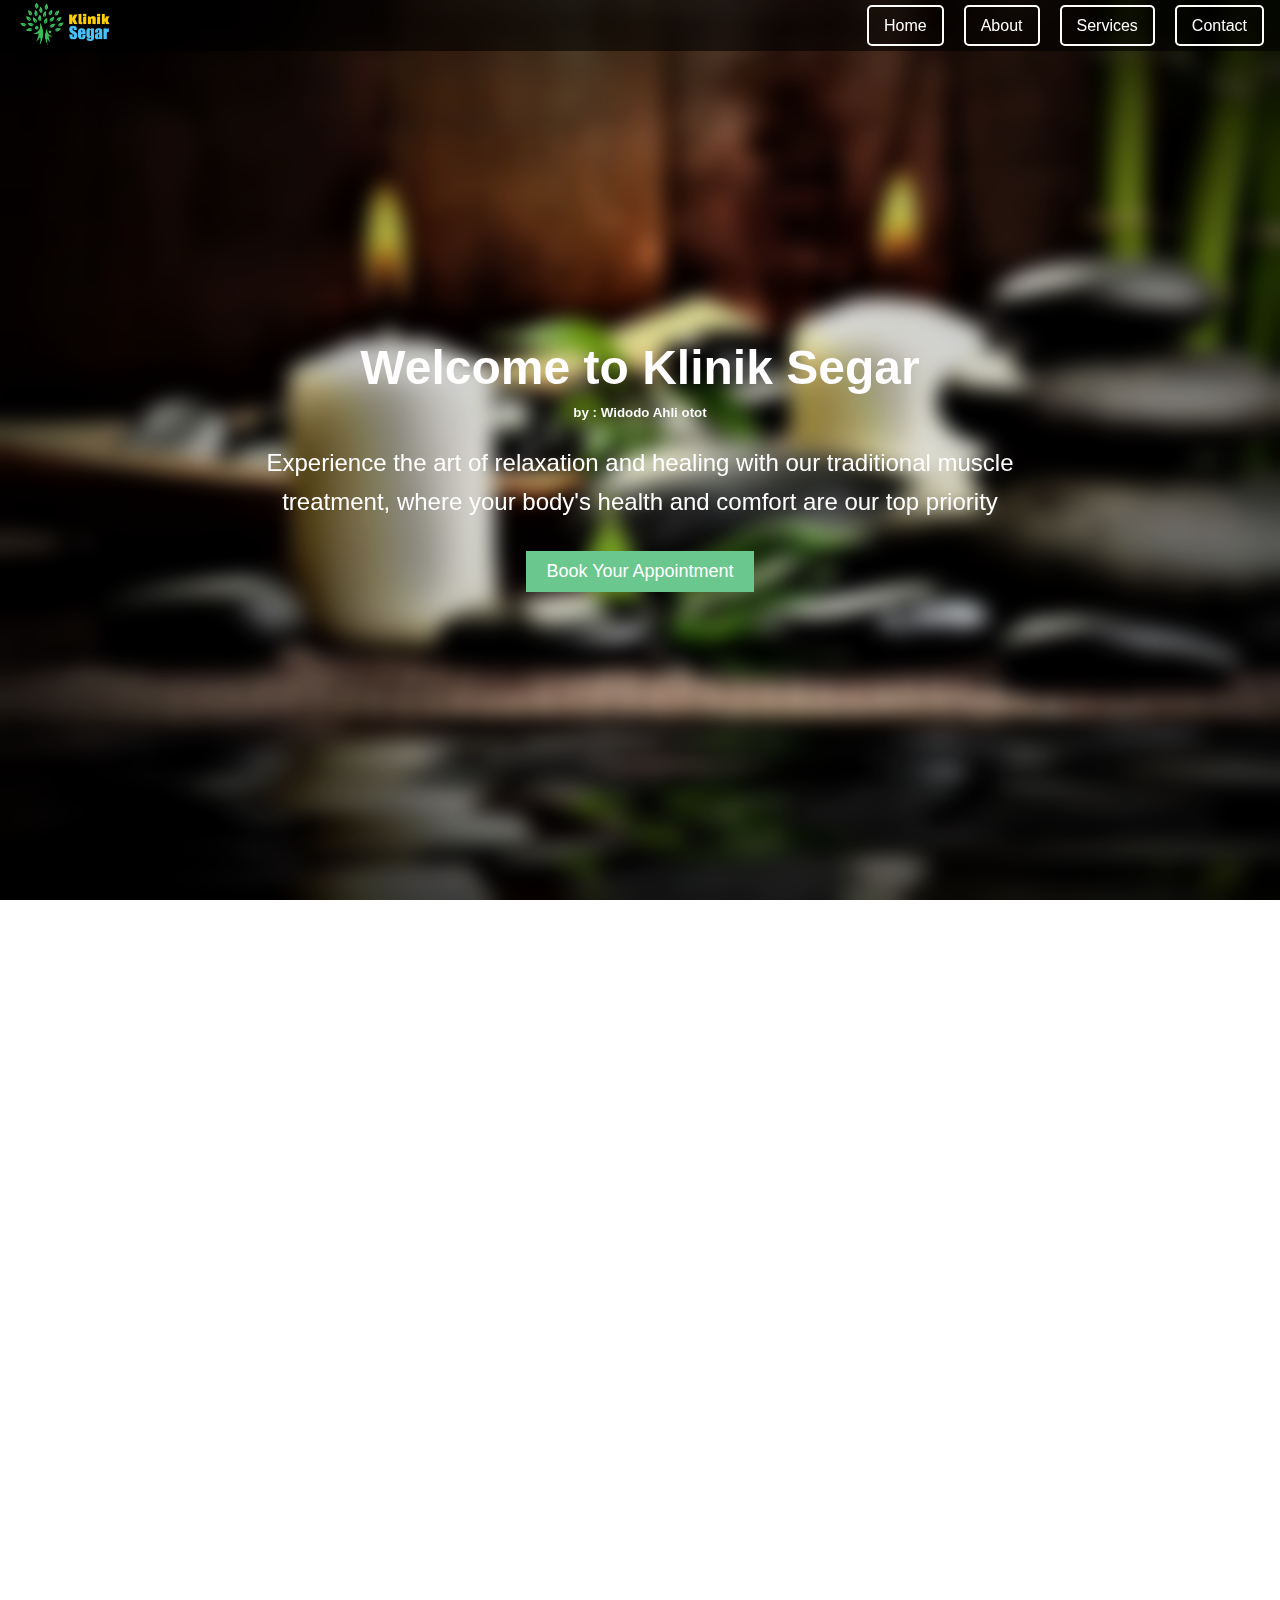
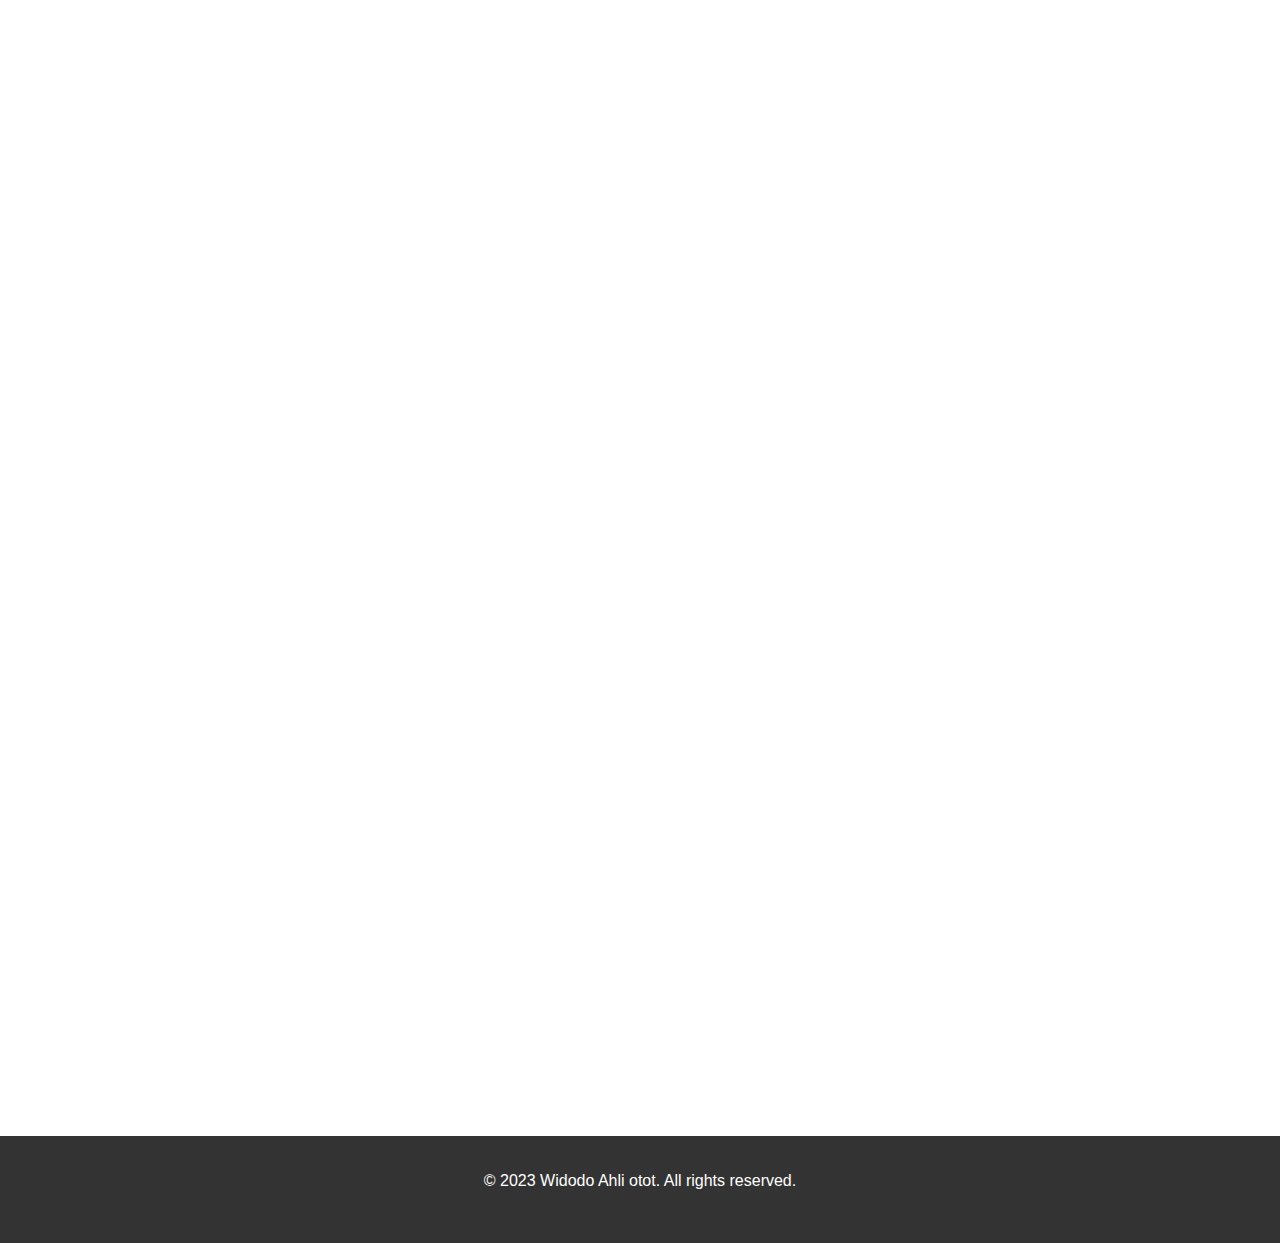
==== index.html @ 0791beab "Add files via upload" ====
<!DOCTYPE html>
<html lang="en">
<head>
    <meta name="viewport" content="width=device-width, initial-scale=1.0">
    <meta charset="UTF-8">
    <meta name="description" content="Klinik Segar by Widodo Ahli otot. Professional massage therapy with over 20 years of experience.">
    <meta name="keywords" content="massage, therapy, muscle treatment, stroke symptoms, nerve pain, muscle cramps, sprains, nyeri otot ,syaraf terjepit, saraf terjepit, saraf kejepit , saraf , syaraf, pengobatan syaraf, pengobatan saraf">
    <title>Widodo Ahli otot | Professional Massage Therapy</title>
    <link rel="stylesheet" href="styles.css">
    <link rel="shortcut icon" type="image/x-icon" href="image/favicon.ico">
    <link rel="stylesheet" href="https://unpkg.com/aos@2.3.1/dist/aos.css" />
 
</head>
<body>
    <!-- Header Section -->
    <header>
        <div class="header-container" data-aos="fade-down">
            <div class="logo">
                <img src="image/logo.png" alt="About Massage Logo">
            </div>
            <nav class="nav-bar">
                <ul>
                    <li><a href="#home">Home</a></li>
                    <li><a href="#about">About</a></li>
                    <li><a href="#services">Services</a></li>
                    <li><a href="#contact">Contact</a></li>
                </ul>
            </nav>
        </div>
    </header>

    <!-- Hero Section -->
    <section id="home" class="hero" data-aos="fade-up">
        <div class="hero-content">
            <h1>Welcome to Klinik Segar</h1>
            <h1 style="text-align: center; font-size: smaller;">by : Widodo Ahli otot</h1>
            <p class="mobile-text">Experience the art of relaxation and healing with our traditional muscle treatment, where your body's health and comfort are our top priority</p>
            <button class="btn-primary" data-aos="zoom-in" id="wa-button">Book Your Appointment</button>
        </div>
    </section>

    <!-- About Section -->
    <section id="about" class="about" data-aos="fade-left">
        <div class="about-content">
            <h2>About Us</h2>
            <p style="text-align: justify;">
                Klinik Segar telah berdiri lebih dari 20 tahun. Ahli Otot Widodo, pemilik klinik, telah membantu banyak orang mengatasi masalah kesehatan otot, termasuk gejala stroke, syaraf terjepit, kram otot, keseleo, dan keluhan otot lainnya. Pak Widodo menggabungkan teknik tradisional dan modern untuk memberikan perawatan yang efektif dan aman. Komitmen kami adalah membantu Anda kembali ke aktivitas sehari-hari dengan cepat dan tanpa rasa sakit. Setiap sesi perawatan disesuaikan dengan kebutuhan pasien untuk memastikan perawatan terbaik. Kami juga memberikan saran pencegahan agar Anda dapat menjalani hidup yang lebih sehat dan bebas dari masalah otot. Kesehatan dan kesejahteraan Anda adalah prioritas utama kami. Percayakan perawatan otot Anda kepada ahli berpengalaman dan berdedikasi. Kami siap membantu Anda mencapai kesehatan optimal dan kualitas hidup yang lebih baik.
            </p>
            <img src="image/about.jpg" alt="About Us Image" loading="lazy">
        </div>
    </section>

    <!-- Services Section -->
    <section id="services" class="services" data-aos="fade-right">
        <div class="services-content">
          <h2>Our Services</h2>
          <ul>
            <li data-aos="fade-up" data-aos-delay="200">
              <img src="image/sakitpinggang.jpg" alt="Traditional Muscle Therapy" class="service-image">
              <h3>Traditional Muscle Therapy</h3>
              <p style="text-align: justify;">Kami menawarkan terapi otot tradisional yang efektif untuk mengobati berbagai masalah otot, termasuk:
      
                Kejang Otot: Terapi khusus untuk meredakan dan mencegah kejang otot yang menyakitkan.
                Syaraf Terjepit: Teknik pijat yang dirancang untuk melepaskan syaraf yang terjepit dan mengurangi rasa sakit.
                Sakit Pinggang: Pijat punggung bagian bawah untuk mengurangi ketegangan dan rasa sakit pada pinggang.</p>
            </li>
            <li data-aos="fade-up" data-aos-delay="300">
              <img src="image/massage.png" alt="Fatigue Massage" class="service-image">
              <h3>Fatigue Massage</h3>
              <p style="text-align: justify;">Pijat ini dirancang untuk mengatasi kelelahan dan mengembalikan energi Anda:
      
                Pijat Kelelahan: Teknik pijat yang menenangkan dan meremajakan tubuh Anda setelah aktivitas fisik atau pekerjaan yang melelahkan.</p>
            </li>
            <li data-aos="fade-up" data-aos-delay="300">
              <img src="image/Msg2.jpg" alt="Additional Services" class="service-image">
              <h3>Additional Services</h3>
              <p style="text-align: justify;">Selain layanan utama kami, kami juga menawarkan berbagai layanan pijat lain yang dirancang untuk kesehatan dan kesejahteraan Anda:
      
                Pijat Relaksasi: Menenangkan pikiran dan tubuh dengan teknik pijat lembut.
                Pijat Terapi: Mengatasi berbagai masalah kesehatan dengan pijat yang lebih mendalam.</p>
            </li>
          </ul>
        </div>
      </section>

    <!-- Contact Section -->
    <section id="contact" class="contact" data-aos="fade-up">
        <div class="contact-content">
            <h2>Get in Touch</h2>
            <p>Phone: 0813-2902-4710</p>
            <p>Email: <a href="mailto:alifmntindoseiki@gmail.com">alifmntindoseiki@gmail.com</a></p>
            <p>Address: Delanngu, Kabupaten Klaten, Jawa Tengah.</p>
            <div class="map-container">
                <!-- Ganti URL di src dengan URL embed dari Google Maps -->
                <iframe src="https://www.google.com/maps/embed?pb=!1m18!1m12!1m3!1d351.7875284301591!2d110.70157558724263!3d-7.622826307752965!2m3!1f0!2f0!3f0!3m2!1i1024!2i768!4f13.1!3m3!1m2!1s0x2e7a41005faf23ff%3A0x46ae7273004867fa!2sAhli%20otot%20pak%20widodo!5e0!3m2!1sid!2sid!4v1721638808236!5m2!1sid!2sid" width="600" height="450" style="border:0;" allowfullscreen="" loading="lazy" referrerpolicy="no-referrer-when-downgrade"></iframe>
            </div>
        </div>
    </section>

    <!-- Footer Section -->
    <footer>
        <div class="footer-content">
            <p>&copy; 2023 Widodo Ahli otot. All rights reserved.</p>
            <ul>
                <li><a href="https://www.facebook.com/abaoymassage" target="_blank"><i class="fa fa-facebook"></i></a></li>
                <li><a href="https://www.instagram.com/abaoymassage" target="_blank"><i class="fa fa-instagram"></i></a></li>
                <li><a href="https://www.twitter.com/abaoymassage" target="_blank"><i class="fa fa-twitter"></i></a></li>
            </ul>
        </div>
    </footer>
    <script src="script.js"></script>
    <script src="https://unpkg.com/aos@2.3.1/dist/aos.js"></script>
    
  
</body>
</html>
---- styles.css ----
/* styles.css */

/* General Styles */
body {
    margin: 0;
    font-family: Arial, sans-serif;
}

/* Header Styles */
.header-container {
    display: flex;
    justify-content: space-between;
    align-items: center;
    background-color: hsla(0, 0%, 0%, 0.596);
    padding: 0em;
    position: fixed;
    top: 0;
    right: 0;
    left: 0;
    z-index: 1000;
}

.logo {
    margin-left: 1em; /* Tambahkan margin kiri untuk memberi ruang di sekitar logo */
}

.nav-bar {
    margin-right: 1em; /* Tambahkan margin kanan untuk memberi ruang di sekitar navigasi */
    transition: all 0.3s ease-in-out;
}

.nav-bar ul {
    display: flex;
    list-style-type: none;
    padding: 0;
    margin: 0;
}

.nav-bar li {
    margin-left: 1em;
}

.nav-bar a {
    text-decoration: none;
    color: black; /* Ganti warna teks sesuai kebutuhan */
    padding: 0.5em 1em;
    transition: background-color 0.3s;
}

.nav-bar a:hover {
    background-color: rgba(0, 0, 0, 0.1); /* Ganti warna hover sesuai kebutuhan */
}

.nav-bar ul {
    list-style: none;
    margin: 0;
    padding: 0;
    display: flex;
    justify-content: space-between;
}

.nav-bar li {
    margin-left: 20px;
}

.nav-bar a {
    color: #ffffff;
    text-decoration: none;
    padding: 10px 15px;
    border: 2px solid #fffcfc; /* Border pada setiap menu */
    border-radius: 5px; /* Opsional: membuat sudut border membulat */
}

.nav-bar a:hover {
    background-color: #ffffffa1; /* Warna latar belakang saat dihover */
    color: #00ffff; /* Warna teks saat dihover */
}

.logo {
    width: 100px;
}

.logo img {
    width: 100%;
    height: auto;
}

/* Hero Section Styles */
.hero {
    position: relative;
    background-image: url('image/hero.jpg');
    background-size: cover;
    height: 100vh;
    display: flex;
    justify-content: center;
    align-items: center;
    overflow: hidden;
    color: #ffffff;
}

.hero::before {
    content: "";
    position: absolute;
    top: 0;
    left: 0;
    width: 100%;
    height: 100%;
    background: rgba(0, 0, 0, 0.1); /* Transparansi warna latar belakang */
    backdrop-filter: blur(10px); /* Efek blur */
    z-index: 1;
}

.hero-content {
    position: relative;
    z-index: 2;
}

h1 {
    background-image: linear-gradient(to right, rgb(255, 253, 253), rgb(255, 255, 255), rgb(255, 255, 255));
    background-size: 600% auto;
    -webkit-background-clip: text;
    -webkit-text-fill-color: transparent;
    animation: gradientAnimation 23s ease infinite;
}

@keyframes gradientAnimation {
    0% {
        background-position: 0% 50%;
    }
    50% {
        background-position: 100% 50%;
    }
    100% {
        background-position: 0% 50%;
    }
}

.hero-content {
    text-align: center;
    max-width: 800px;
    color: #ffffff;
}

.hero h1 {
    font-size: 48px;
    margin-bottom: 10px;
}

.hero p {
    font-size: 24px;
    margin-bottom: 30px;
}

.hero button {
    background-color: #6ac78e;
    color: #fff;
    border: none;
    padding: 10px 20px;
    font-size: 18px;
    cursor: pointer;
}

/* About Section Styles */
.about {
    padding: 2em;
    background-color: #f9f9f9;
}

p {
    line-height: 1.6; /* Mengatur line spacing dalam paragraf */
    margin-bottom: 5px; /* Mengatur jarak antar paragraf */
}

html {
    scroll-behavior: smooth;
}

.map-image {
    max-width: 200px; 
    
    /* Add margin */
    margin: 10px; /* Example: 10px margin on all sides */
    margin-top: 5px; /* Example: 20px top margin */
    margin-right: 30px; /* Example: 30px right margin */
    margin-bottom: 40px; /* Example: 40px bottom margin */
    margin-left: 30px; /* Example: 50px left margin */
    
    /* Or add padding */
    padding: 10px; /* Example: 10px padding on all sides */
    padding-top: 0px; /* Example: 20px top padding */
    padding-right: 30px; /* Example: 30px right padding */
    padding-bottom: 40px; /* Example: 40px bottom padding */
    padding-left: 30px; /* Example: 50px left padding */
}

.about-content {
    display: flex;
    justify-content: space-between;
    align-items: center;
    flex-wrap: wrap;
}

.about-content h2 {
    margin-top: 0;
    width: 100%;
}

.about-content p {
    width: 45%;
    margin-bottom: 30px;
}

.about-content img {
    width: 45%;
    height: auto;
    object-fit: cover;
}

/* Services Section Styles */
.services {
    padding: 2em;
    background-color: #f9f9f9;
  }
  
  .services-content {
    text-align: center;
    max-width: 1400px;
    margin: 0 auto;
  }
  
  .services-content h2 {
    margin-top: 0;
    font-weight: bold;
    color: #333;
  }
  
  .services-content ul {
    list-style: none;
    margin: 0;
    padding: 0;
    display: flex;
    justify-content: space-between;
    flex-wrap: wrap;
  }
  
  .services-content li {
    width: 30%;
    margin-bottom: 30px;
    box-shadow: 0 0 10px rgba(0, 0, 0, 0.1);
    padding: 20px;
    border-radius: 10px;
    background-color: #D3D3D3;
  }
  
  .services-content li:hover {
    box-shadow: 0 0 20px rgba(118, 255, 136, 0.2);
  }
  
  .service-image {
    width: 100%;
    height: 150px;
    object-fit: cover;
    border-radius: 10px 10px 0 0;
  }
  
  .services-content h3 {
    margin-top: 0;
    font-weight: bold;
    color: #333;
  }
  
  .services-content p {
    margin-bottom: 10px;
    font-size: 16px;
    color: #000000;
  }

/* Contact Section Styles */
.contact {
    padding: 2em;
    background-color: #f9f9f9;
}

.contact-content {
    text-align: center;
    max-width: 800px;
    margin: 0 auto;
}

.contact-content h2 {
    margin-top: 0;
}

.contact-content p {
    margin-bottom: 30px;
}

.contact form {
    display: flex;
    flex-direction: column;
    justify-content: center;
    align-items: center;
}

.contact input,
.contact textarea {
    width: 100%;
    padding: 10px;
    margin-bottom: 20px;
    border: 1px solid #ccc;
    border-radius: 5px;
    font-size: 16px;
}

.contact textarea {
    height: 150px;
}

.contact button {
    background-color: #333;
    color: #fff;
    border: none;
    padding: 10px 20px;
    font-size: 18px;
    cursor: pointer;
}
.map-container {
    position: relative;
    padding-bottom: 56.25%; /* Rasio aspek 16:9 */
    height: 0;
    overflow: hidden;
}
.map-container iframe {
    position: absolute;
    top: 0;
    left: 0;
    width: 100%;
    height: 100%;
    border: 0;
}

/* Footer Styles */
footer {
    background-color: #333;
    color: #fff;
    padding: 1em;
    text-align: center;
}

footer ul {
    list-style: none;
    margin: 0;
    padding: 0;
    display: flex;
    justify-content: space-between;
}

footer li {
    margin-right: 20px;
}

footer a {
    color: #fff;
    text-decoration: none;
}

footer i {
    font-size: 24px;
    margin-right: 10px;
}

/* Responsive Styles */
@media only screen and (max-width: 768px) {
    /* Header Styles */
.header-container {
    display: flex;
    justify-content: space-between;
    align-items: center;
    background-color: hsla(0, 0%, 0%, 0.596);
    padding: 0em;
    position: fixed;
    top: 0;
    right: 0;
    left: 0;
    z-index: 1000;
}


.logo {
    margin-left: 0em; /* Tambahkan margin kiri untuk memberi ruang di sekitar logo */
}

.nav-bar {
    margin-right: 0em; /* Tambahkan margin kanan untuk memberi ruang di sekitar navigasi */
    transition: all 0.3s ease-in-out;
    display: flex;
    justify-content: flex-end; /* Untuk memastikan navbar berada di kanan */
    width: 75%; /* Atur ukuran navbar menjadi 75% */
}

.nav-bar ul {
    display: flex;
    list-style-type: none;
    padding: 0;
    margin: 0;
}

.nav-bar li {
    margin-left: 1em;
}

.nav-bar a {
    text-decoration: none;
    color: rgb(121, 46, 46); /* Ganti warna teks sesuai kebutuhan */
    padding: 0.5em 1em;
    transition: background-color 0.3s;
    font-size:smaller;
 
}

.nav-bar a:hover {
    background-color: rgba(0, 0, 0, 0.1); /* Ganti warna hover sesuai kebutuhan */
}

.nav-bar ul {
    list-style: none;
    margin: 0;
    padding: 0;
    display: flex;
    justify-content: space-between;
}

.nav-bar li {
    margin-left: 10px;
}

.nav-bar a {
    color: #f5f5f5;
    text-decoration: none;
    padding: 4px 4px;
    border: 2px solid #ffffff; /* Border pada setiap menu */
    border-radius: 5px; /* Opsional: membuat sudut border membulat */
}

.nav-bar a:hover {
    background-color: #ff5858; /* Warna latar belakang saat dihover */
    color: #00ffff; /* Warna teks saat dihover */
}


    .hero {
        padding-top: 100px;
        height: 50vh;
    }
    .hero p {
        font-size: 14px;
        margin-bottom: 30px;
    }

    .about-content {
        flex-direction: column;
    }

    .about-content p {
        width: 100%;
    }

    .about-content img {
        width: 100%;
        height: auto;
        object-fit: cover;
        margin-bottom: 20px;
    }

    .services-content ul {
        flex-direction: column;
    }

    .services-content li {
        width: 100%;
        margin-bottom: 20px;
    }

    .contact form {
        flex-direction: column;
    }

    .contact input,
    .contact textarea {
        width: 100%;
    }
}
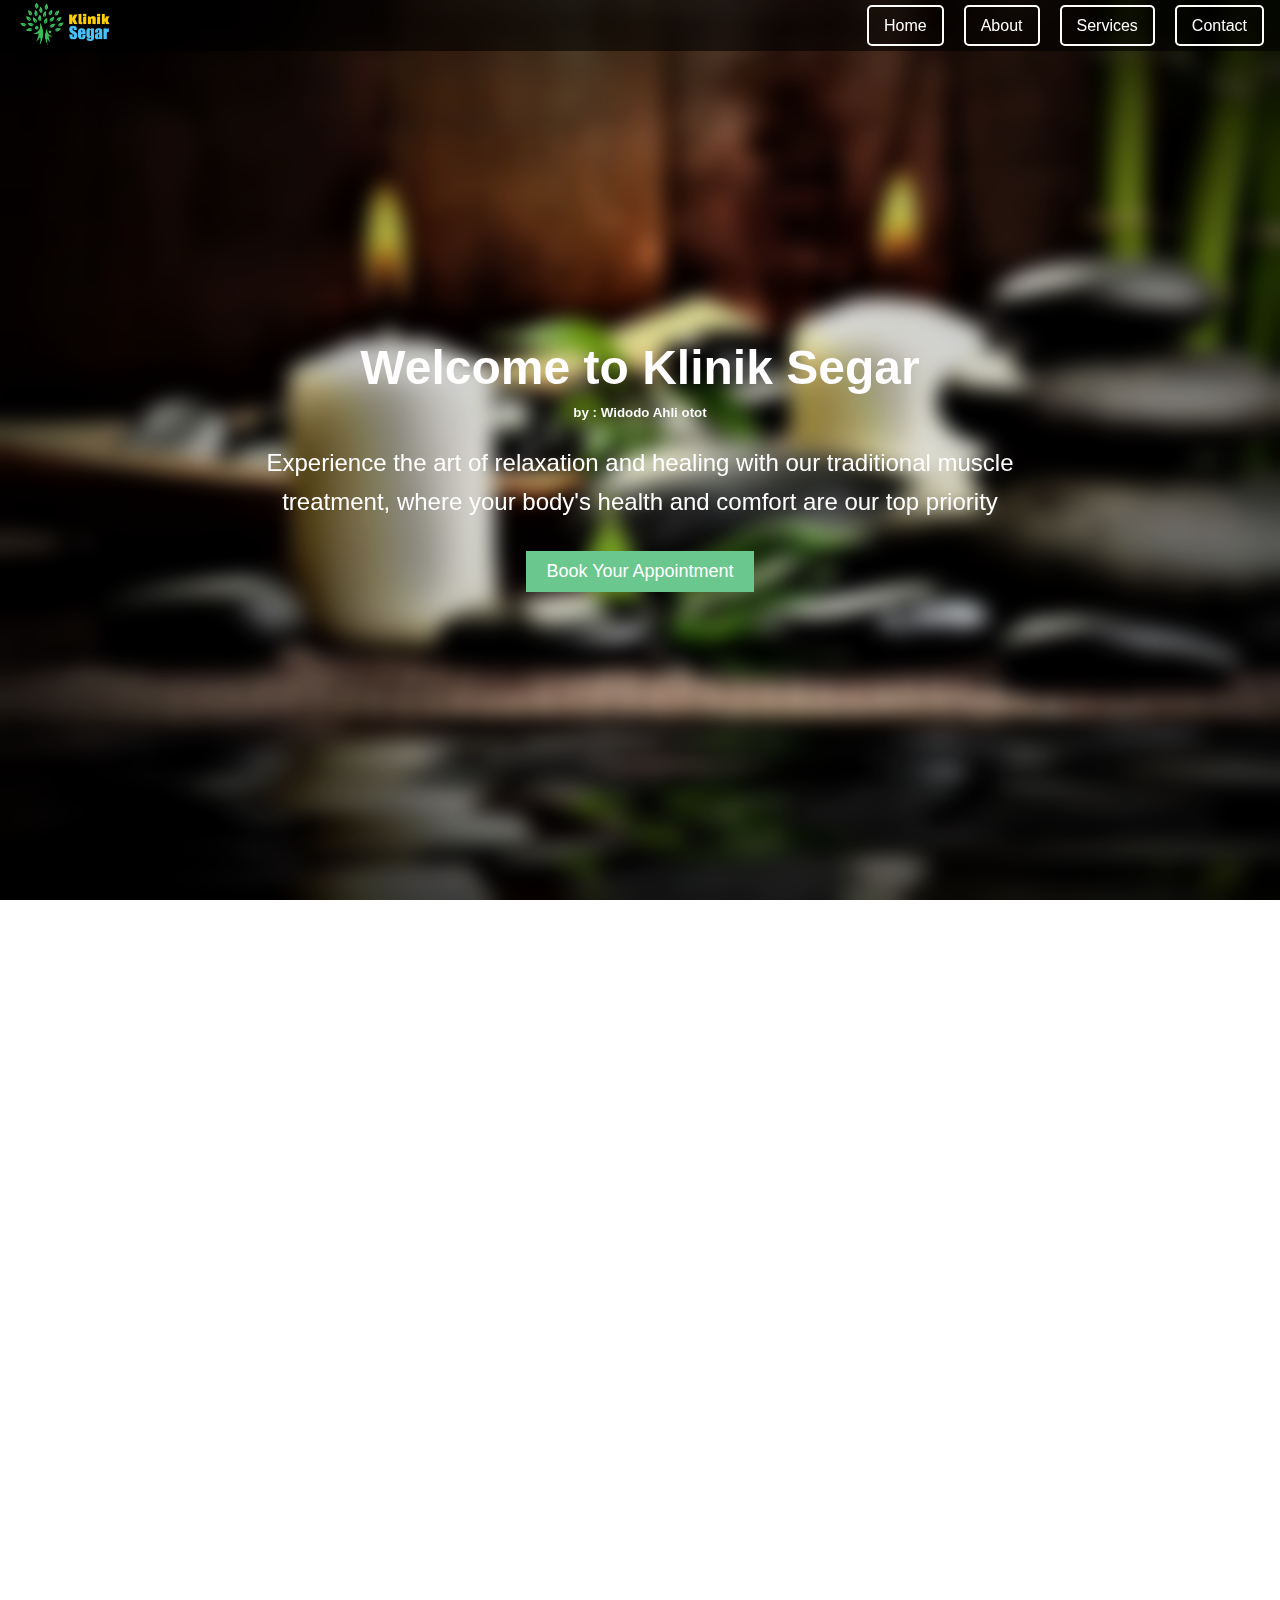
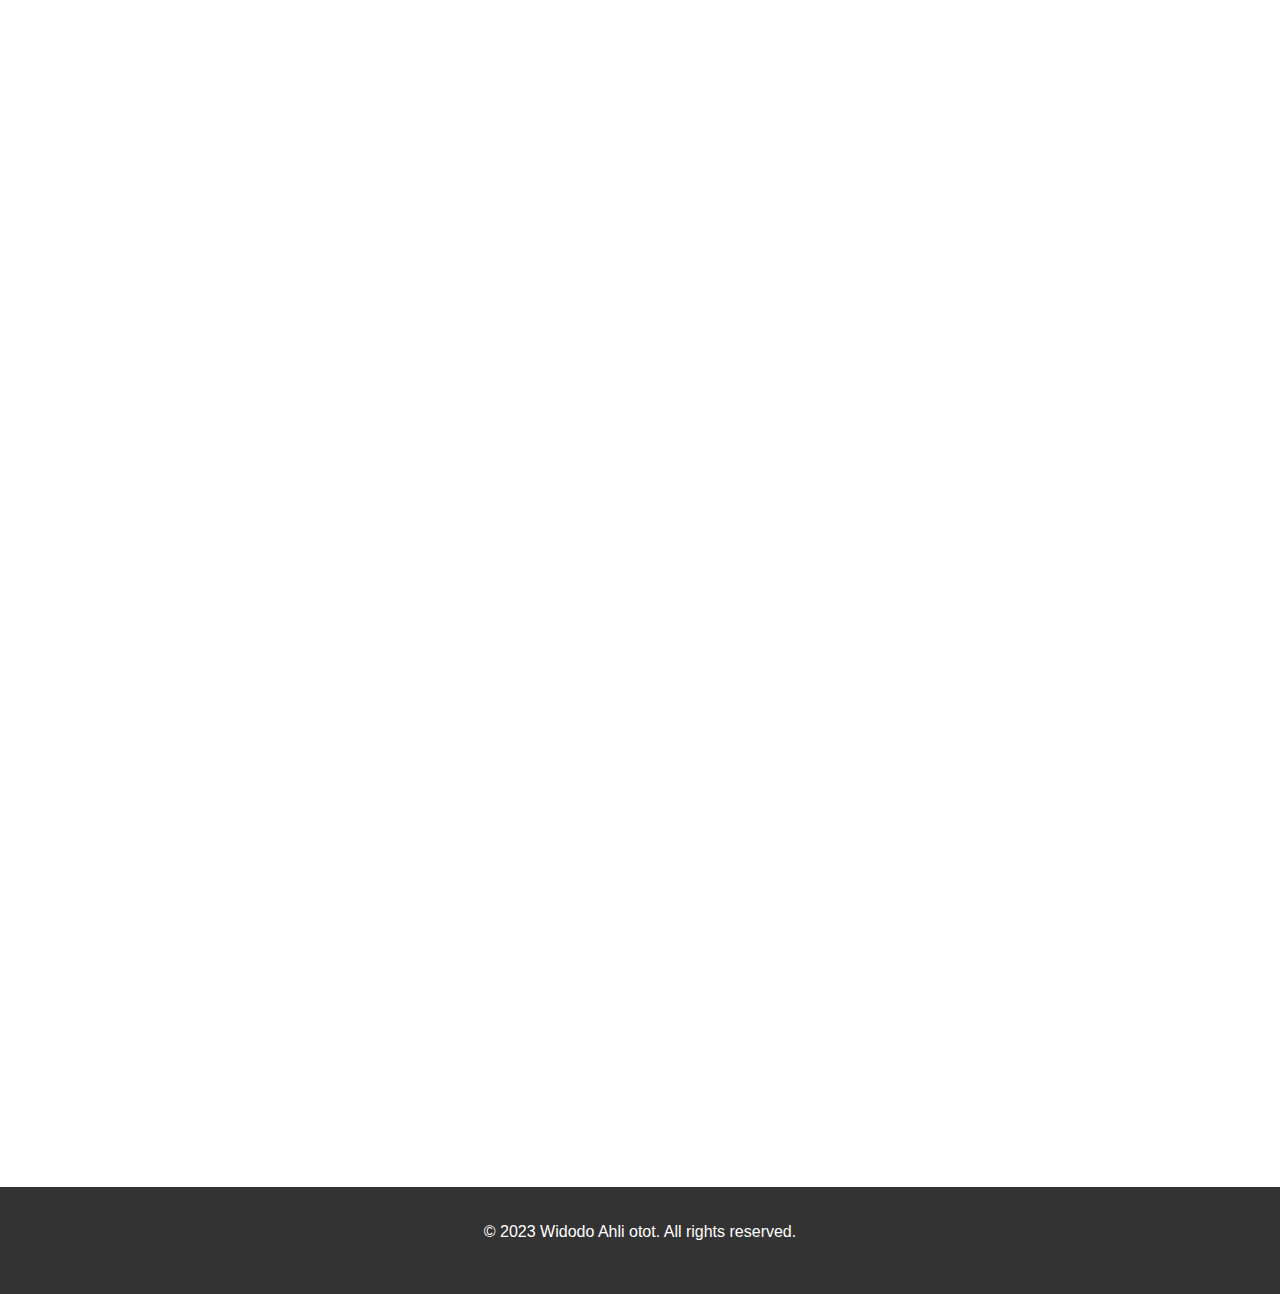
==== commit d8d28491: "Update index.html" ====
--- a/index.html
+++ b/index.html
@@ -58,11 +58,8 @@
             <li data-aos="fade-up" data-aos-delay="200">
               <img src="image/sakitpinggang.jpg" alt="Traditional Muscle Therapy" class="service-image">
               <h3>Traditional Muscle Therapy</h3>
-              <p style="text-align: justify;">Kami menawarkan terapi otot tradisional yang efektif untuk mengobati berbagai masalah otot, termasuk:
-      
-                Kejang Otot: Terapi khusus untuk meredakan dan mencegah kejang otot yang menyakitkan.
-                Syaraf Terjepit: Teknik pijat yang dirancang untuk melepaskan syaraf yang terjepit dan mengurangi rasa sakit.
-                Sakit Pinggang: Pijat punggung bagian bawah untuk mengurangi ketegangan dan rasa sakit pada pinggang.</p>
+              <p style="text-align: justify;">
+Kami menawarkan terapi otot tradisional yang efektif untuk berbagai masalah otot. Layanan kami mencakup penanganan kejang otot dengan terapi khusus yang meredakan dan mencegah kejang menyakitkan, teknik pijat untuk melepaskan syaraf terjepit dan mengurangi rasa sakit, serta pijat punggung bagian bawah untuk mengurangi ketegangan dan rasa sakit pada pinggang. Dengan metode yang telah terbukti, kami berkomitmen memberikan perawatan terbaik untuk kesehatan otot Anda</p>
             </li>
             <li data-aos="fade-up" data-aos-delay="300">
               <img src="image/massage.png" alt="Fatigue Massage" class="service-image">
